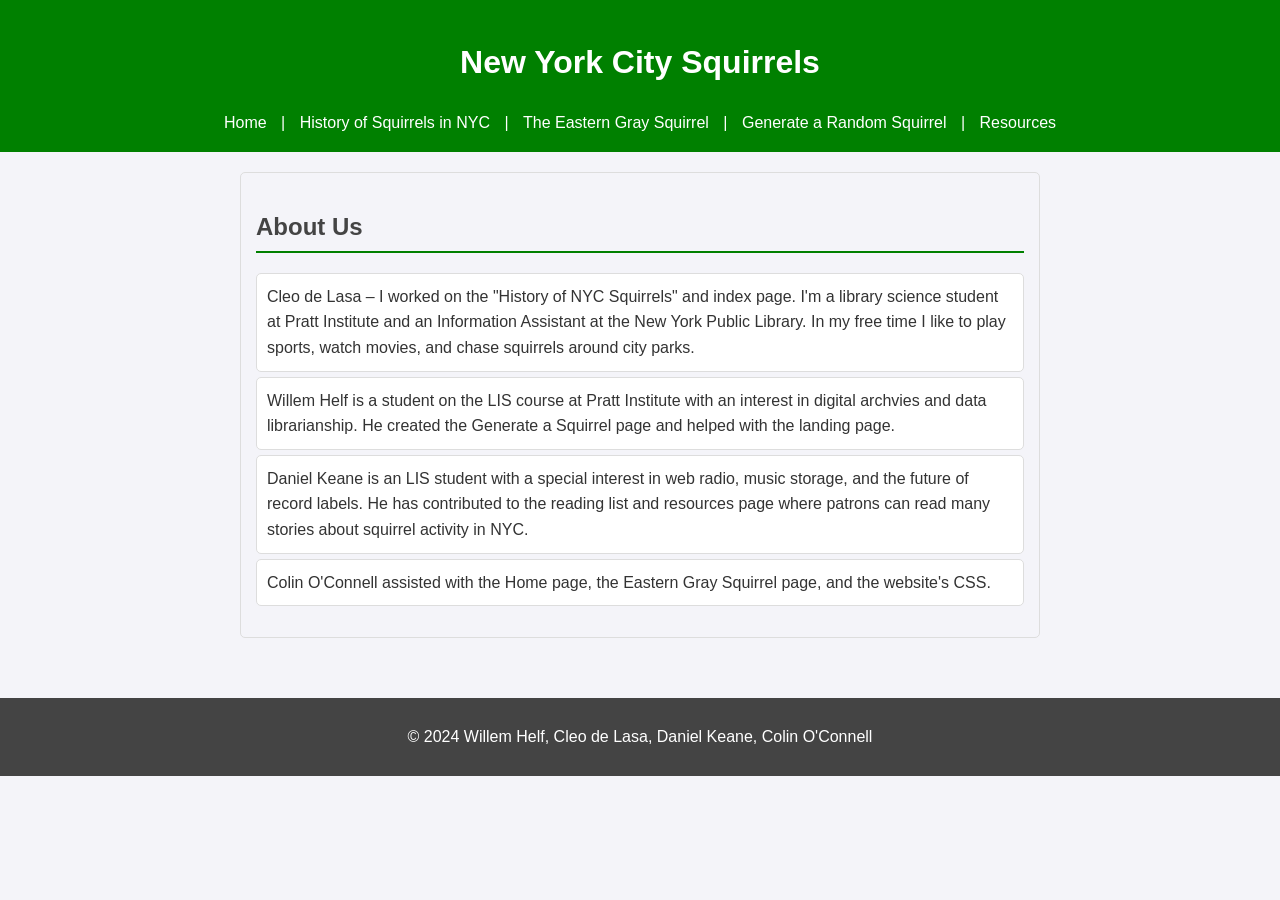
==== info-654-final/about.html @ ce17eb8c "Add files via upload" ====
<!DOCTYPE html>
<html lang="en">
<head>
  <meta charset="UTF-8">
  <meta name="viewport" content="width=device-width, initial-scale=1.0">
  <title>About the Authors</title> 
  <link rel="stylesheet" href="styles.css"> 
</head>
<body>
  <header>
    <h1>New York City Squirrels</h1>
    <nav> 
      <a href="index.html">Home</a> |
      <a href="history.html">History of Squirrels in NYC</a> |
      <a href="easterngray.html">The Eastern Gray Squirrel</a> | 
      <a href="random.html">Generate a Random Squirrel</a> | 
      <a href="resources.html">Resources</a>
    </nav>
  </header>

  <div class="container">
    <section>
      <h2>About Us</h2>
      <ul>
        <li>Cleo de Lasa – I worked on the "History of NYC Squirrels" and index page. I'm a library science student at Pratt Institute and an Information Assistant at the New York Public Library. In my free time I like to play sports, watch movies, and chase squirrels around city parks.</li>
        <li>Willem Helf is a student on the LIS course at Pratt Institute with an interest in digital archvies and data librarianship. He created the Generate a Squirrel page and helped with the landing page.</li>
        <li>Daniel Keane is an LIS student with a special interest in web radio, music storage, and the future of record labels. He has contributed to the reading list and resources page where patrons can read many stories about squirrel activity in NYC.</li>
        <li>Colin O'Connell assisted with the Home page, the Eastern Gray Squirrel page, and the website's CSS.</li>
      </section>
  </div>
  <footer>
    <p>&copy; 2024 Willem Helf, Cleo de Lasa, Daniel Keane, Colin O'Connell</p>
  </footer>
</body>
</html>
---- info-654-final/styles.css ----
body {
  font-family: Arial, sans-serif;
  margin: 0;
  padding: 0;
  line-height: 1.6;
  background-color: #f4f4f9;
  color: #333;
}

header {
  background: green;
  color: #fff;
  padding: 1rem 0;
  text-align: center;
}

.container {
  padding: 20px;
  max-width: 800px;
  margin: 0 auto;
}

h2 {
  color: #444;
  border-bottom: 2px solid green;
  padding-bottom: 5px;
}

ul {
  list-style: none;
  padding: 0;
}

ul li {
  background: #fff;
  margin: 5px 0;
  padding: 10px;
  border: 1px solid #ddd;
  border-radius: 5px;
}

a {
  color: green;
  text-decoration: none;
}

a:hover {
  text-decoration: underline;
}

footer {
  text-align: center;
  margin-top: 20px;
  padding: 10px 0;
  background: #444;
  color: #fff;
}

nav a {
  display: inline-block; 
  margin: 0 10px; 
  color: white; 
}

img {
  display: block;
  margin-left: auto;
  margin-right: auto;
  max-width: 50%;
  height: auto;
  border-radius: 5px;
  box-shadow: 2px 2px 5px rgba(0, 0, 0, 0.2);
  margin-bottom: 10px;
}

.container section {
  border: 1px solid #ddd; 
  padding: 15px; 
  margin-bottom: 20px; 
  border-radius: 5px; 
}

.random-squirrel-container {
  width:100%;
  display: flex;
  justify-content: center;
  text-align: center;
  flex-direction: column;
  align-items: center;
}

#image-result img {
  max-height: 530px;
}

button {
  width: 111px;
  margin-top: 10px;
}
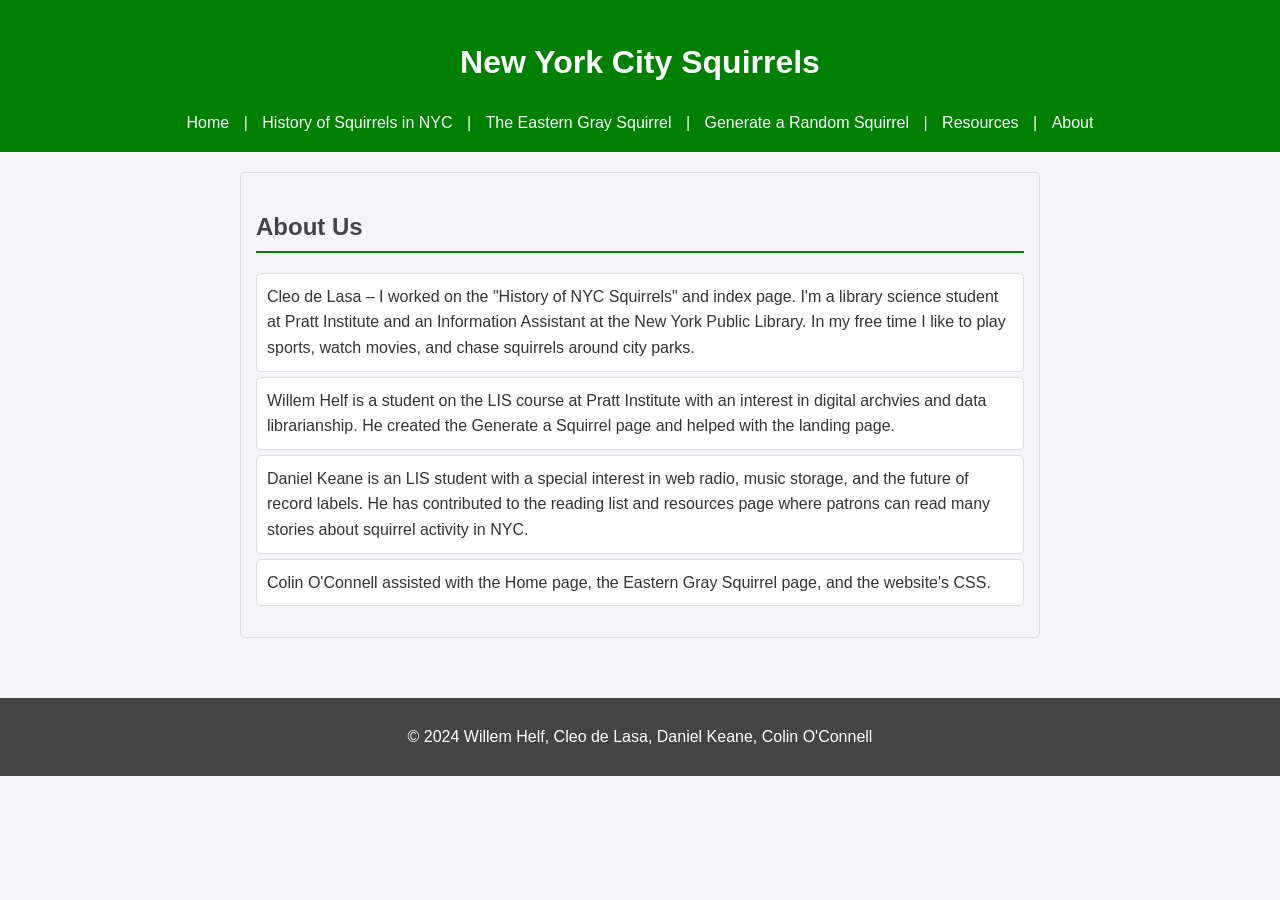
==== commit ee7e7589: "Update about.html" ====
--- a/info-654-final/about.html
+++ b/info-654-final/about.html
@@ -14,7 +14,8 @@
       <a href="history.html">History of Squirrels in NYC</a> |
       <a href="easterngray.html">The Eastern Gray Squirrel</a> | 
       <a href="random.html">Generate a Random Squirrel</a> | 
-      <a href="resources.html">Resources</a>
+      <a href="resources.html">Resources</a> |
+      <a href="about.html">About</a>
     </nav>
   </header>
 
@@ -32,4 +33,4 @@
     <p>&copy; 2024 Willem Helf, Cleo de Lasa, Daniel Keane, Colin O'Connell</p>
   </footer>
 </body>
-</html>+</html>
